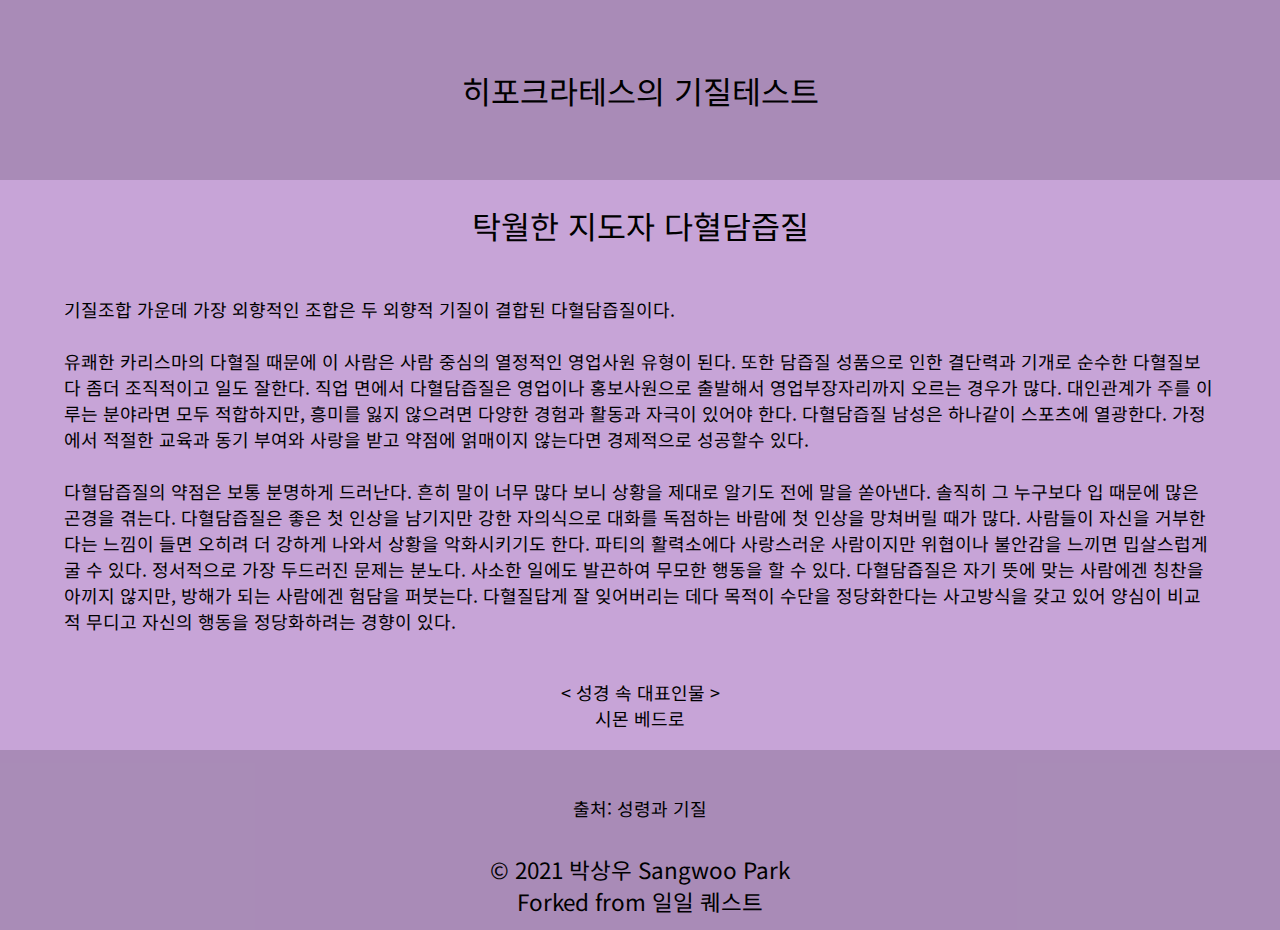
==== docs/dadam.html @ 265945bf "Add files via upload" ====
<!DOCTYPE html>
<html lang="ko-KR">
  <head>
    <meta charset="UTF-8" />
    <meta http-equiv="X-UA-Compatible" content="IE=edge" />
    <meta name="viewport" content="width=device-width, initial-scale=1.0" />
    <title>기질 테스트</title>
    <link
      rel="stylesheet"
      href="https://fonts.googleapis.com/css?family=Noto+Sans+KR"
    />
    <link rel="stylesheet" href="style.css" />
    <script src="script.js" defer=""></script>
    <body>
	
		<div class="height-20 dark">
        <table>
          <tr>
            <td class="height-20 font-35">
              <a class = "no-decoration" href = "index.html"> 히포크라테스의 기질테스트</a>
            </td>
          </tr>
        </table>
      </div>
	  
	  <div class = "height-10">
		<table>
			<tr>
				<td class = "height-10 font-35"> 탁월한 지도자 다혈담즙질</td>
			</tr>
		</table>
	  </div>
	  <div class="height-a font-20">
        <table>
			<tr> 
				<td class = "blank"></td>
				<td class = "text-left"> 
					<br/>
					기질조합 가운데 가장 외향적인 조합은 두 외향적 기질이 결합된 다혈담즙질이다. <br/><br/>
					유쾌한 카리스마의 다혈질 때문에 이 사람은 사람 중심의 열정적인 영업사원 유형이 된다. 
					또한 담즙질 성품으로 인한 결단력과 기개로 순수한 다혈질보다 좀더 조직적이고 일도 잘한다. 
					직업 면에서 다혈담즙질은 영업이나 홍보사원으로 출발해서 영업부장자리까지 오르는 경우가 많다. 
					대인관계가 주를 이루는 분야라면 모두 적합하지만, 흥미를 잃지 않으려면 다양한 경험과 활동과 자극이 있어야 한다. 
					다혈담즙질 남성은 하나같이 스포츠에 열광한다. 가정에서 적절한 교육과 동기 부여와 사랑을 받고 약점에 얽매이지 않는다면 경제적으로 성공할수 있다. 
					<br/><br/>
					다혈담즙질의 약점은 보통 분명하게 드러난다. 흔히 말이 너무 많다 보니 상황을 제대로 알기도 전에 말을 쏟아낸다. 
					솔직히 그 누구보다 입 때문에 많은 곤경을 겪는다. 다혈담즙질은 좋은 첫 인상을 남기지만 강한 자의식으로 대화를 독점하는 바람에 첫 인상을 망쳐버릴 때가 많다. 
					사람들이 자신을 거부한다는 느낌이 들면 오히려 더 강하게 나와서 상황을 악화시키기도 한다. 파티의 활력소에다 사랑스러운 사람이지만 위협이나 불안감을 느끼면 밉살스럽게 굴 수 있다. 
					정서적으로 가장 두드러진 문제는 분노다. 사소한 일에도 발끈하여 무모한 행동을 할 수 있다. 다혈담즙질은 자기 뜻에 맞는 사람에겐 칭찬을 아끼지 않지만, 방해가 되는 사람에겐 험담을 퍼붓는다.
					다혈질답게 잘 잊어버리는 데다 목적이 수단을 정당화한다는 사고방식을 갖고 있어 양심이 비교적 무디고 자신의 행동을 정당화하려는 경향이 있다.
					<br/><br/>
				</td>
				<td class = "blank"></td>
			</tr>
			<tr>
				<td></td>
				<td class = "height-10 font-20">
					< 성경 속 대표인물 > <br/> 시몬 베드로
				</td>
				<td></td>
			</tr>
        </table>
      </div>
	    
	  <div class="height-20 dark">
        <table>
          <tr>
            <td class="height-10 font-20 pointer"> 
				<a class="no-decoration" href = "https://mall.godpeople.com/?G=9788904090013">
					<br/> 출처: 성령과 기질
				</a>
			</td>
          </tr>
          <tr>
            <td class="height-10 font-25">
              <a class="no-decoration" href="mailto:uprain.personal@gmail.com">
                &#x00A9; 2021 박상우 Sangwoo Park
              </a>
			  <br/>
			  Forked from <a class = "no-decoration" href="https://yehwankim23.github.io/daily-quest/"> 일일 퀘스트</a>
            </td>
          </tr>
        </table>
      </div>
	    
    </body>
  </head>
---- docs/style.css ----
body {
  font-family: "Noto Sans KR";
  margin: 0;
  text-align: center;
  user-select: none;
  -khtml-user-select: none;
  -moz-user-select: none;
  -ms-user-select: none;
  -webkit-touch-callout: none;
  -webkit-user-select: none;
}

table {
  border-collapse: collapse;
}

td {
  padding: 0;
  width: 100vw;
}

div {
  width: 100vw;
}

.dark {
  background-color: rgba(0, 0, 0, 0.15);
}

.no-decoration {
  color: black;
  text-decoration: none;
}

.text-left {
	text-align: left;
}

.height-10 {
  height: 10vh;
}

.height-20 {
  height: 20vh;
}

.height-30 {
  height: 30vh;
}

.height-40 {
  height: 40vh;
}

.height-60 {
  height: 60vh;
}

.height-a {
	height: auto;
}

.width {
	width: 1vw;
}

.font-10 { 
  font-size: 1.0vh;
}

.font-20 {
  font-size: 2.0vh;
}

.font-25 {
  font-size: 2.5vh;
}

.font-30 {
  font-size: 3.0vh;
}

.font-35 {
  font-size: 3.5vh;
}

.font-90 {
  font-size: 9vmin;
}

.font-a {
	font-size: 100%;
}

.font-b {
	font-size: 200%;
}

.pointer {
  cursor: pointer;
}

.blank {
	width: 5%;
}
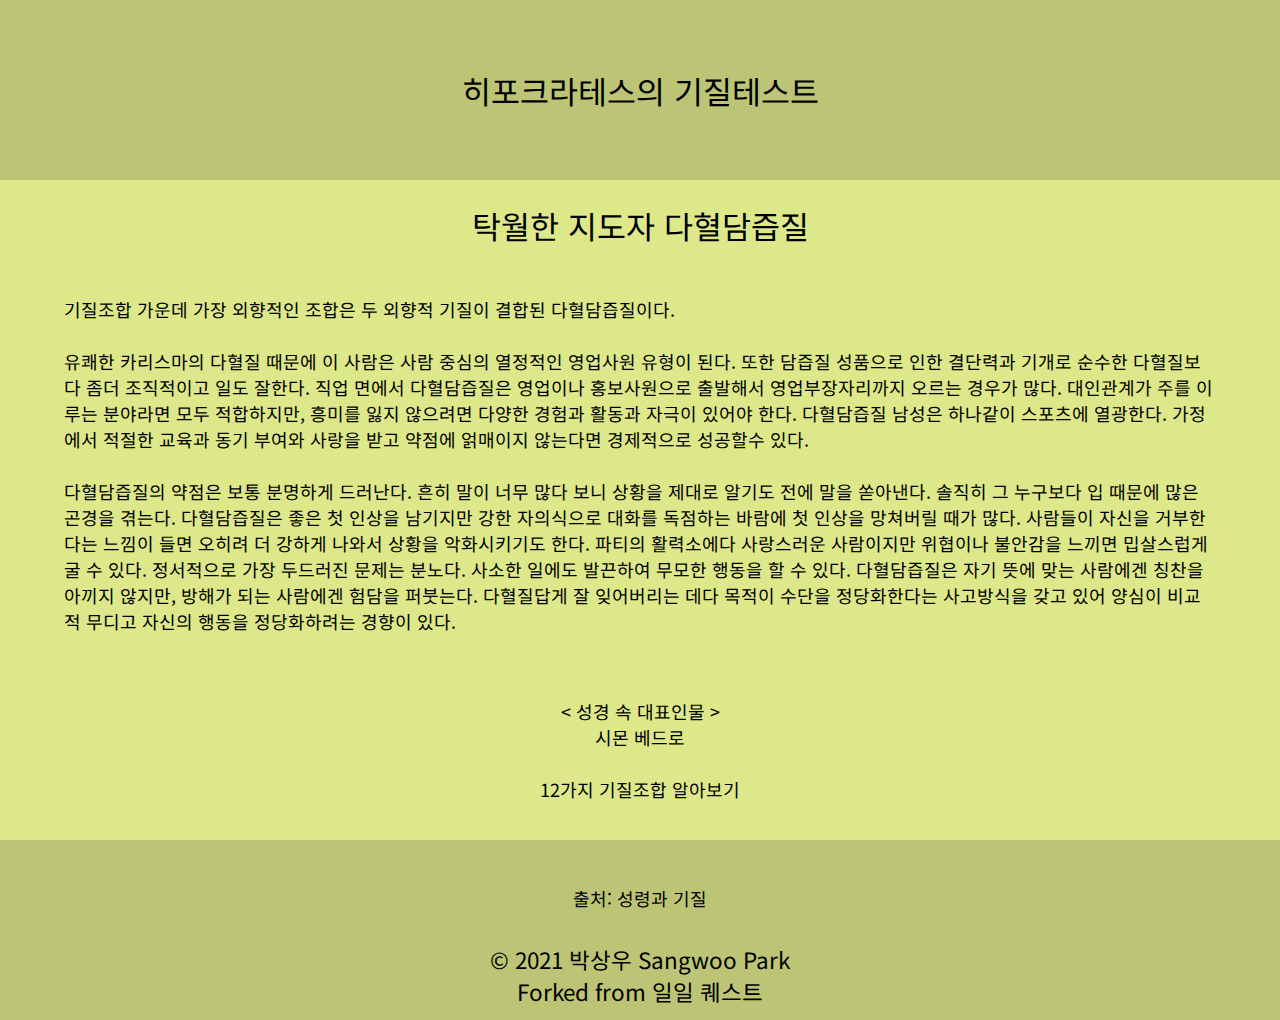
==== commit 15e9ff98: "update" ====
--- a/docs/dadam.html
+++ b/docs/dadam.html
@@ -49,13 +49,16 @@
 					정서적으로 가장 두드러진 문제는 분노다. 사소한 일에도 발끈하여 무모한 행동을 할 수 있다. 다혈담즙질은 자기 뜻에 맞는 사람에겐 칭찬을 아끼지 않지만, 방해가 되는 사람에겐 험담을 퍼붓는다.
 					다혈질답게 잘 잊어버리는 데다 목적이 수단을 정당화한다는 사고방식을 갖고 있어 양심이 비교적 무디고 자신의 행동을 정당화하려는 경향이 있다.
 					<br/><br/>
+					
 				</td>
 				<td class = "blank"></td>
 			</tr>
 			<tr>
 				<td></td>
-				<td class = "height-10 font-20">
+				<td class = "height-20 font-20">
 					< 성경 속 대표인물 > <br/> 시몬 베드로
+					<br/><br/>
+					<a class = "no-decoration text-center" href = "index3.html"> 12가지 기질조합 알아보기</a>
 				</td>
 				<td></td>
 			</tr>
--- a/docs/style.css
+++ b/docs/style.css
@@ -36,6 +36,14 @@
 	text-align: left;
 }
 
+.text-center {
+	text-align: center;
+}
+
+.height-5 {
+  height: 5vh;
+}
+
 .height-10 {
   height: 10vh;
 }
@@ -50,6 +58,10 @@
 
 .height-40 {
   height: 40vh;
+}
+
+.height-50 {
+  height: 50vh;
 }
 
 .height-60 {
